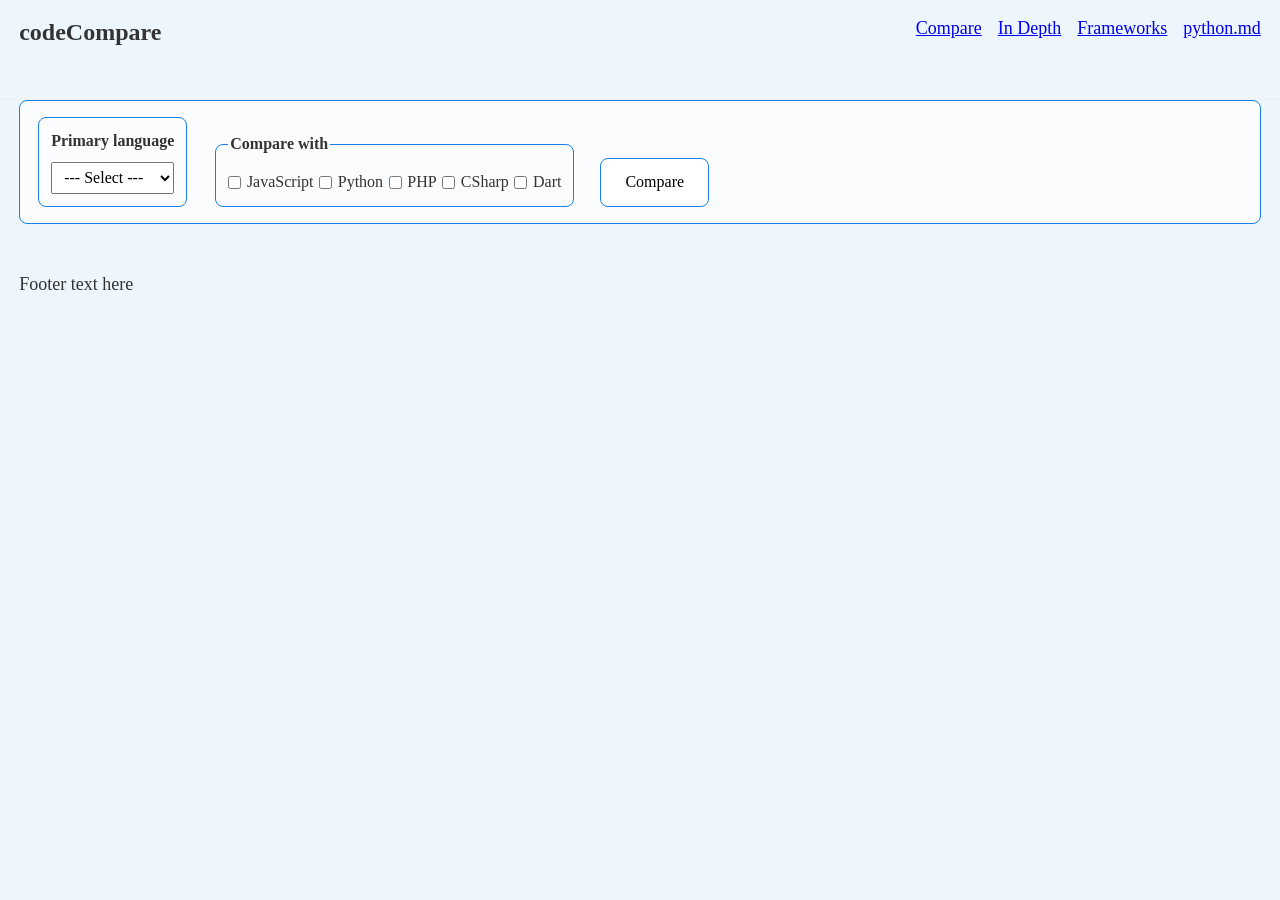
==== compare.html @ d205a352 "first refactor of index.js and related changes" ====
<!DOCTYPE html>
<html lang="en">

<head>
  <meta charset="UTF-8">
  <meta name="viewport" content="width=device-width, initial-scale=1.0">
  <title>Code Compare</title>
  <link rel="stylesheet" href="./css/prism.css">
  <link rel="stylesheet" href="./css/style.css">
</head>

<body>
  <header>
    <div class="wrapper header-flex">
      <div class="logo">codeCompare</div>
      <nav>
        <ul class="nav-flex">
          <li><a href="./compare.html">Compare</a></li>
          <li><a href="./details.html">In Depth</a></li>
          <li><a href="./frameworks.html">Frameworks</a></li>
          <li><a href="./docs/python.md">python.md</a></li>
        </ul>
      </nav>
    </div>
  </header>

  <main class="wrapper">
    <!-- FORM -->
    <form class="language-form" id="languageForm">
      <fieldset class="form-group select">
        <label for="primaryLang" class="primary-lang">Primary language</label>
        <select id="primaryLang" name="primaryLang" required>
          <option value="">--- Select ---</option>
          <option value="javascript">JavaScript</option>
          <option value="python">Python</option>
          <option value="php">PHP</option>
          <option value="csharp">CSharp</option>
          <option value="dart">Dart</option>
        </select>
      </fieldset>

      <fieldset class="form-group check">
        <legend>Compare with</legend>

        <input type="checkbox" name="comparisonLangs" value="JavaScript" id="javascript">
        <label for="javascript" class="checkbox">JavaScript</label>

        <input type="checkbox" name="comparisonLangs" value="Python" id="python">
        <label for="python" class="checkbox">Python</label>

        <input type="checkbox" name="comparisonLangs" value="PHP" id="php">
        <label for="php" class="checkbox">PHP</label>

        <input type="checkbox" name="comparisonLangs" value="CSharp" id="csharp">
        <label for="csharp" class="checkbox">CSharp</label>

        <input type="checkbox" name="comparisonLangs" value="Dart" id="dart">
        <label for="dart" class="checkbox">Dart</label>
      </fieldset>

      <button type="submit" class="btn-submit">Compare</button>
    </form>

    <!-- Since I am setting this via JS, it should have an id -->
    <h1></h1>

    <!-- ol > li elements sections -->
    <section id="vars"></section>
    <section id="numbers"></section>
    <section id="strings"></section>
    <section id="arrays"></section>
    <section id="objects"></section>

    <!-- pre elements sections -->
    <section id="conditionals"></section>
    <section id="loops"></section>
    <section id="functions"></section>
    <section id="classes"></section>

  </main>

  <footer class="wrapper">Footer text here</footer>

  <script src="./js/listEls.js"></script>
  <script src="./js/preEls.js"></script>
  <script src="./js/index.js"></script>
  <script src="./js/prism.js"></script>
</body>

</html>
---- css/style.css ----
/* 
  1. Resets, :root, and @font-face 
  2. Global styles
  3. ???
  4. Mobile first media queries
*/

/* 1. Resets, :root, and @font-face  */
*,
*::before,
*::after {
  box-sizing: border-box;
}

/* * {
  outline: 1px solid red;
} */

html {
  scroll-behavior: smooth;
}

blockquote,
figure,
h1,
h2,
h3,
h4,
p {
  margin: 0;
}

ul {
  margin: 0;
  padding: 0;
}

img {
  max-width: 100%;
}

button,
input,
optgroup,
select,
textarea {
  font: inherit;
  margin: 0;
}

:root {
  --white: #fff;
  --dark-gray: #222;
  --text: #333;
  --primary: hsl(146deg 40% 37%);
  --primary-hi-lite: hsl(145deg 70% 35%);
  --primary-dark-1: hsl(146deg 29% 30%);
  --primary-dark-2: hsl(146deg 20% 20%);
  --primary-dark-3: hsl(146deg 15% 15%);
  --primary-muted-1: hsl(146deg 20% 60%);
  --primary-muted-2: hsl(146deg 20% 80%);
  --primary-muted-3: hsl(146deg 15% 94%);
  --accent: hsl(43deg 63% 47%);
  --accent-3: hsl(43deg 75% 55%);
  --accent-5: hsl(43deg 100% 55%);
  --link-hover: hsl(43deg 97% 30%);
  --red: #af0000;
}

/* 2. Global styles */
body {
  margin: 0;
  font-size: 1.125rem;
  color: var(--text);
  font-weight: 400;
  line-height: 1.4;
  background-color: hsl(210, 80%, 96%);
}

/* main {

} */

h1,
h2,
h3 {
  font-optical-sizing: auto;
  line-height: 1.1;
  color: var(--text);
}

::selection {
  color: var(--white);
  background-color: var(--primary-dark-2);
}

/* Header, headings, container */
header {
  padding: 1rem 0;
  border-bottom: 2px solid var(--primary-muted-3);
}

.logo {
  font-weight: 700;
  font-size: 1.5rem;
}

h1 {
  font-weight: 600;
  margin: 3rem 0 2rem;
  padding: 0 1rem;
}

h2,
h3 {
  font-weight: 600;
}

h3 {
  font-size: 1.5rem;
  margin: 1rem 0 0.75rem;
}

code,
kbd,
pre,
samp {
  font-family: ui-monospace, 'Courier New', Courier, 'Lucida Console', Consolas, Monaco, 'Lucida Sans Typewriter', monospace;
  font-size: 1em;
}

code,
pre {
  font-weight: 600;
  color: #444;
  font-size: 1.125rem;
}

/*  
code {
  color: #fefefe;
  background-color: #444;
  padding: 0 0.25em;
}
*/

ol,
.primary ul,
.secondary ul {
  padding: 0 0.5rem 0 1rem;
  margin-top: 0.5rem;
}

/* Components */
.wrapper {
  width: 97%;
  margin: 0 auto 2rem;
}

.header-flex {
  display: flex;
  justify-content: space-between;
}

.nav-flex {
  display: flex;
  list-style: none;
  gap: 1rem;
}

.grid-2,
.grid-3,
.grid-4 {
  display: grid;
  gap: 1rem;
  margin-bottom: 1rem;
}

.grid-2 {
  grid-template-columns: 1fr 1fr;
}

.grid-3 {
  grid-template-columns: 1fr 1fr 1fr;
}

.grid-4 {
  grid-template-columns: 1fr 1fr 1fr 1fr;
}

.grid-2>*,
.grid-3>*,
.grid-4>* {
  border: 1px solid #888;
  padding: 1rem;
}

.primary,
.secondary {
  background-color: hsl(210, 80%, 99%);
}

/* Home page form */
.language-form {
  display: flex;
  align-items: flex-end;
  gap: 1.5rem;

  padding: 1rem;
  background: hsl(210 40% 99%);
  border-radius: 0.5rem;

  font-size: 1rem;
  border: 1px solid hsl(210, 80%, 50%);
}

fieldset {
  border: 1px solid hsl(210, 80%, 50%);
  border-radius: 0.5em;
  padding: 0.75em;
}

.select {
  display: flex;
  flex-direction: column;
  gap: 0.35rem;
}

.check {
  display: flex;
  gap: 0.35rem;
}

.form-group legend,
.primary-lang {
  font-weight: 600;
  margin-bottom: 0.25rem;
}

select {
  padding: 0.35rem 0.5rem;
  font-size: inherit;
}

.checkbox {
  display: flex;
  align-items: center;
  gap: 0.35rem;
  font-weight: 400;
}

button {
  padding: 0.75rem 1.5rem;
  font-size: inherit;
  cursor: pointer;
  background-color: white;
  border-radius: 0.5em;
  border: 1px solid hsl(210, 80%, 50%);
  transition: background-color 300ms ease, border 300ms ease;

  &:hover {
    background-color: hsl(210, 80%, 90%);
    border: 1px solid transparent
  }
}

button:disabled {
  opacity: 0.5;
  cursor: not-allowed;
}

.red {
  color: red;
}
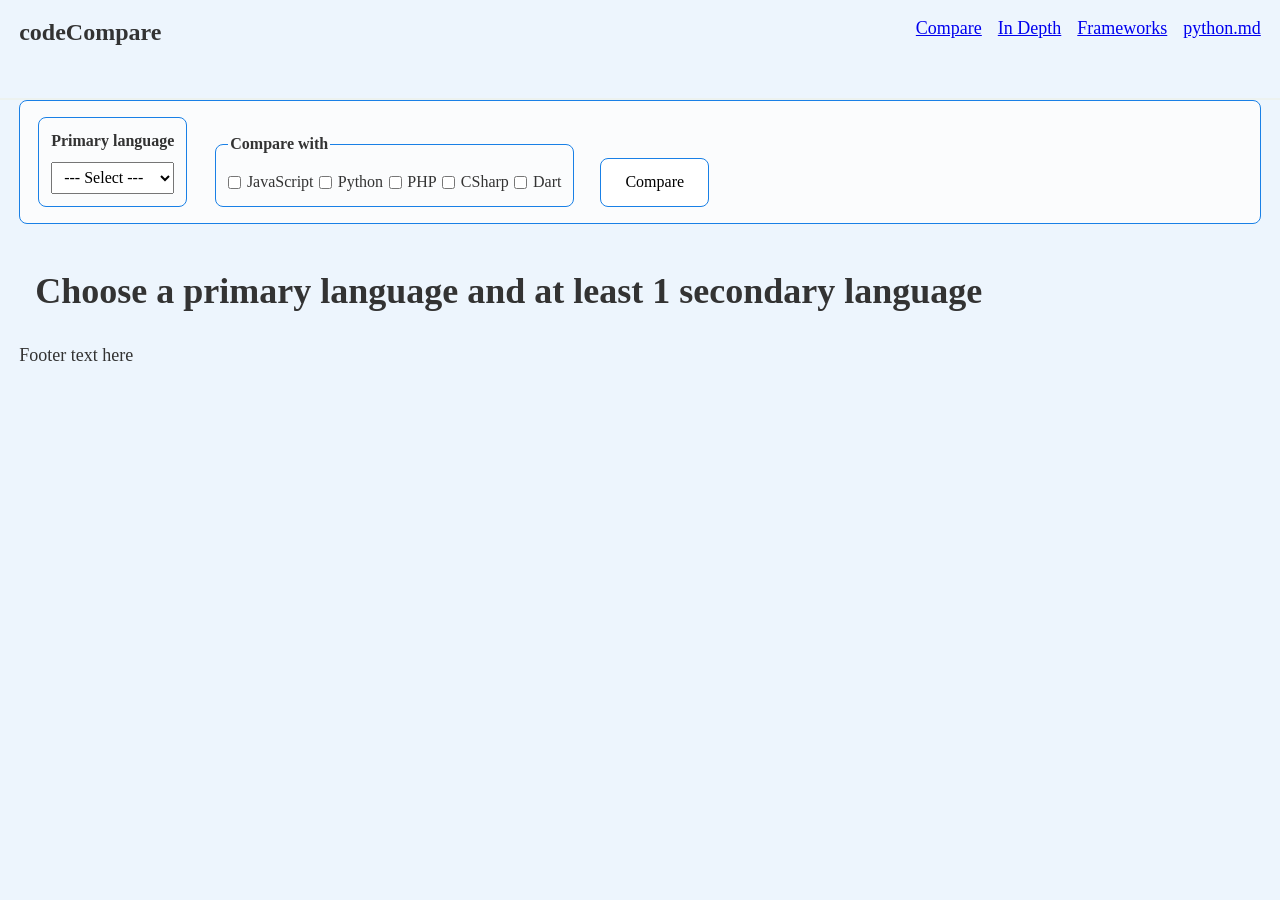
==== commit cd626967: "clean up index.js: state and data" ====
--- a/compare.html
+++ b/compare.html
@@ -42,27 +42,26 @@
       <fieldset class="form-group check">
         <legend>Compare with</legend>
 
-        <input type="checkbox" name="comparisonLangs" value="JavaScript" id="javascript">
+        <input type="checkbox" name="comparisonLangs" value="javascript" id="javascript">
         <label for="javascript" class="checkbox">JavaScript</label>
 
-        <input type="checkbox" name="comparisonLangs" value="Python" id="python">
+        <input type="checkbox" name="comparisonLangs" value="python" id="python">
         <label for="python" class="checkbox">Python</label>
 
-        <input type="checkbox" name="comparisonLangs" value="PHP" id="php">
+        <input type="checkbox" name="comparisonLangs" value="php" id="php">
         <label for="php" class="checkbox">PHP</label>
 
-        <input type="checkbox" name="comparisonLangs" value="CSharp" id="csharp">
+        <input type="checkbox" name="comparisonLangs" value="csharp" id="csharp">
         <label for="csharp" class="checkbox">CSharp</label>
 
-        <input type="checkbox" name="comparisonLangs" value="Dart" id="dart">
+        <input type="checkbox" name="comparisonLangs" value="dart" id="dart">
         <label for="dart" class="checkbox">Dart</label>
       </fieldset>
 
       <button type="submit" class="btn-submit">Compare</button>
     </form>
 
-    <!-- Since I am setting this via JS, it should have an id -->
-    <h1></h1>
+    <h1 id="heading"></h1>
 
     <!-- ol > li elements sections -->
     <section id="vars"></section>
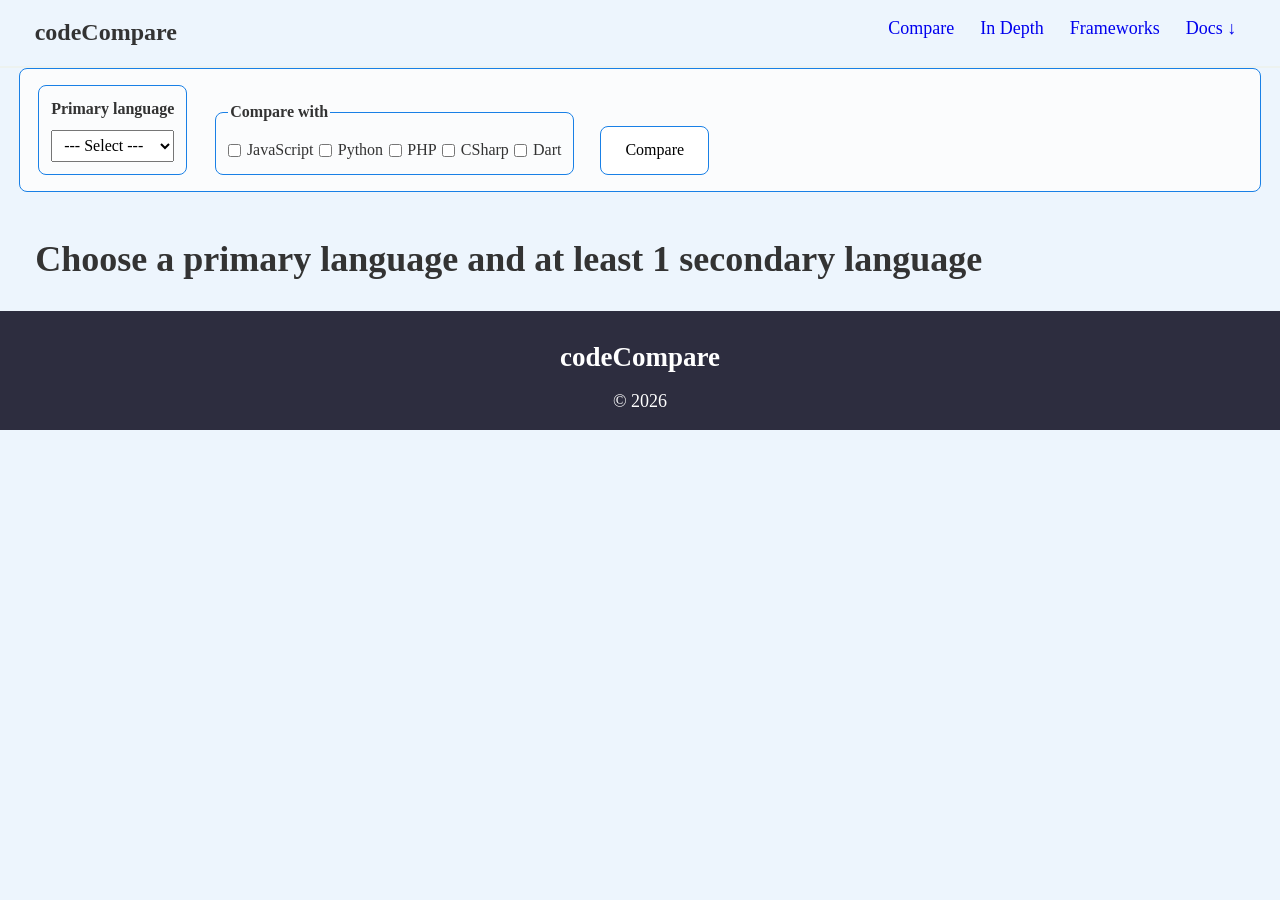
==== commit b31a3e5c: "add sub-nav and md docs" ====
--- a/compare.html
+++ b/compare.html
@@ -14,11 +14,18 @@
     <div class="wrapper header-flex">
       <div class="logo">codeCompare</div>
       <nav>
-        <ul class="nav-flex">
-          <li><a href="./compare.html">Compare</a></li>
-          <li><a href="./details.html">In Depth</a></li>
-          <li><a href="./frameworks.html">Frameworks</a></li>
-          <li><a href="./docs/python.md">python.md</a></li>
+        <ul class="main-nav">
+          <li class="nav-item"><a href="./compare.html">Compare</a></li>
+          <li class="nav-item"><a href="./details.html">In Depth</a></li>
+          <li class="nav-item"><a href="./frameworks.html">Frameworks</a></li>
+          <li class="nav-item" id="docs-nav"><a href="#">Docs ↓</a>
+            <ul class="sub-nav">
+              <li><a href="./docs/language.example.md">Example</a></li>
+              <li><a href="./docs/csharp.md">CSharp</a></li>
+              <li><a href="./docs/javascript.md">JavaScript</a></li>
+              <li><a href="./docs/python.md">Python</a></li>
+            </ul>
+          </li>
         </ul>
       </nav>
     </div>
@@ -78,7 +85,12 @@
 
   </main>
 
-  <footer class="wrapper">Footer text here</footer>
+  <footer>
+    <div class="wrapper">
+      <h2>codeCompare</h2>
+      <p>&copy; 2026</p>
+    </div>
+  </footer>
 
   <script src="./js/listEls.js"></script>
   <script src="./js/preEls.js"></script>
--- a/css/style.css
+++ b/css/style.css
@@ -96,7 +96,7 @@
 
 /* Header, headings, container */
 header {
-  padding: 1rem 0;
+  padding: 1rem;
   border-bottom: 2px solid var(--primary-muted-3);
 }
 
@@ -136,6 +136,18 @@
   font-size: 1.125rem;
 }
 
+footer {
+  background-color: #2d2d3f;
+  color: #ffffff;
+  text-align: center;
+  margin-top: 2rem;
+  padding: 2rem 0 1rem;
+}
+footer h2 {
+  margin-bottom: 1rem;
+  color: #fff;
+}
+
 /*  
 code {
   color: #fefefe;
@@ -154,7 +166,7 @@
 /* Components */
 .wrapper {
   width: 97%;
-  margin: 0 auto 2rem;
+  margin: 0 auto;
 }
 
 .header-flex {
@@ -162,10 +174,28 @@
   justify-content: space-between;
 }
 
-.nav-flex {
+.main-nav {
   display: flex;
   list-style: none;
-  gap: 1rem;
+  gap: 0.5rem;
+}
+
+.nav-item > a {
+  text-decoration: none;
+  border: 1px solid transparent;
+  padding: 0.25rem 0.5rem;
+  transition: border 300ms ease;
+}
+
+.nav-item > a:hover {
+  border: 1px solid rgb(26, 26, 155);
+}
+
+/* I need to display: block on #docs-nav on click in JS */
+.sub-nav {
+  display: none;
+  list-style: none;
+  margin-top: 0.5rem;
 }
 
 .grid-2,
@@ -271,4 +301,8 @@
 
 .red {
   color: red;
+}
+
+h3 > code.heading {
+  font-size: 1.25rem;
 }
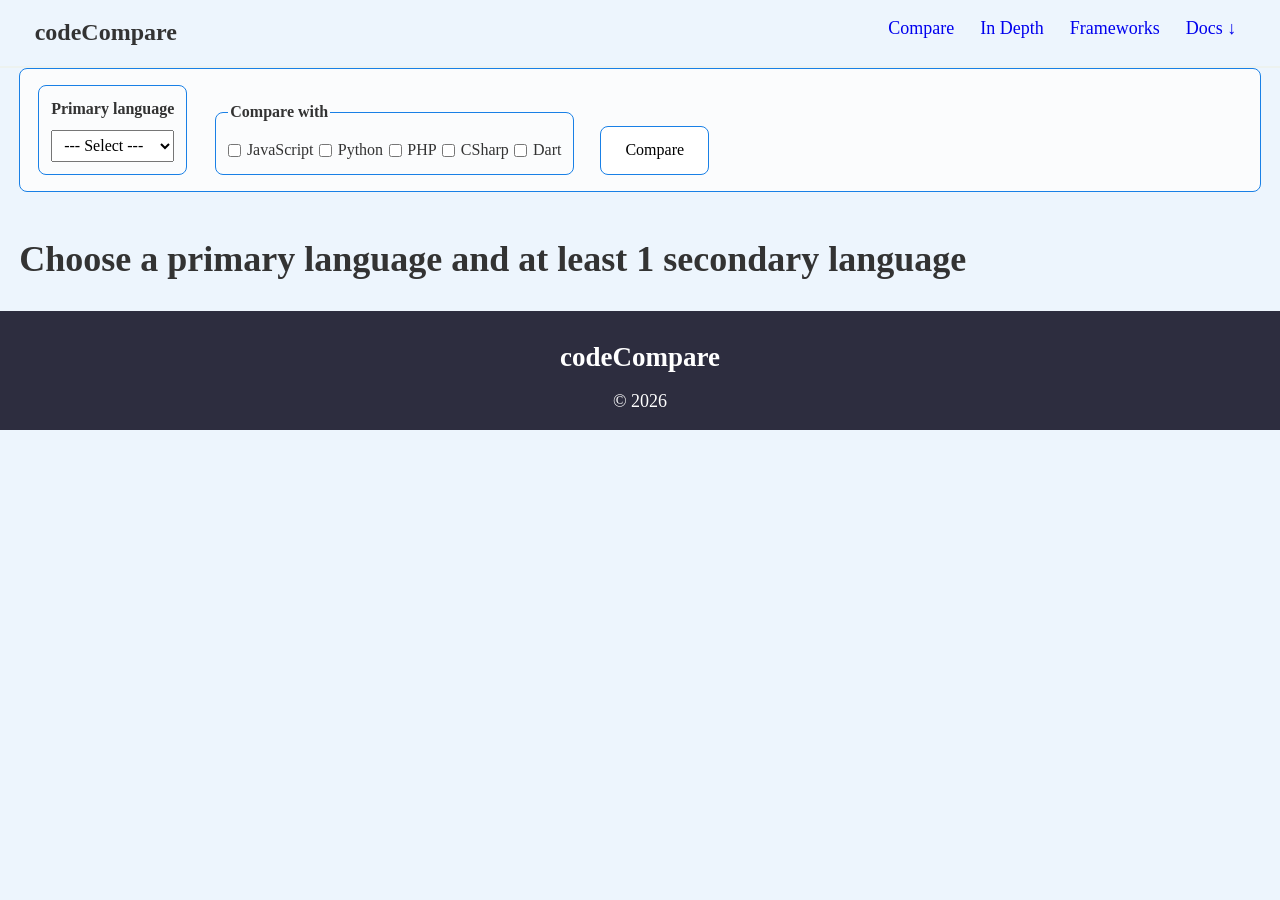
==== commit 88024bd4: "edit forms, pseudocode, frameworks js" ====
--- a/compare.html
+++ b/compare.html
@@ -20,10 +20,10 @@
           <li class="nav-item"><a href="./frameworks.html">Frameworks</a></li>
           <li class="nav-item" id="docs-nav"><a href="#">Docs ↓</a>
             <ul class="sub-nav">
-              <li><a href="./docs/language.example.md">Example</a></li>
-              <li><a href="./docs/csharp.md">CSharp</a></li>
-              <li><a href="./docs/javascript.md">JavaScript</a></li>
-              <li><a href="./docs/python.md">Python</a></li>
+              <li class="sub-nav-item"><a href="./docs/language.example.md">Example</a></li>
+              <li class="sub-nav-item"><a href="./docs/csharp.md">CSharp</a></li>
+              <li class="sub-nav-item"><a href="./docs/javascript.md">JavaScript</a></li>
+              <li class="sub-nav-item"><a href="./docs/python.md">Python</a></li>
             </ul>
           </li>
         </ul>
@@ -32,7 +32,7 @@
   </header>
 
   <main class="wrapper">
-    <!-- FORM -->
+    <!-- LANGUAGE SELECTION FORM -->
     <form class="language-form" id="languageForm">
       <fieldset class="form-group select">
         <label for="primaryLang" class="primary-lang">Primary language</label>
@@ -49,19 +49,19 @@
       <fieldset class="form-group check">
         <legend>Compare with</legend>
 
-        <input type="checkbox" name="comparisonLangs" value="javascript" id="javascript">
+        <input type="checkbox" name="secondaryLang" value="javascript" id="javascript">
         <label for="javascript" class="checkbox">JavaScript</label>
 
-        <input type="checkbox" name="comparisonLangs" value="python" id="python">
+        <input type="checkbox" name="secondaryLang" value="python" id="python">
         <label for="python" class="checkbox">Python</label>
 
-        <input type="checkbox" name="comparisonLangs" value="php" id="php">
+        <input type="checkbox" name="secondaryLang" value="php" id="php">
         <label for="php" class="checkbox">PHP</label>
 
-        <input type="checkbox" name="comparisonLangs" value="csharp" id="csharp">
+        <input type="checkbox" name="secondaryLang" value="csharp" id="csharp">
         <label for="csharp" class="checkbox">CSharp</label>
 
-        <input type="checkbox" name="comparisonLangs" value="dart" id="dart">
+        <input type="checkbox" name="secondaryLang" value="dart" id="dart">
         <label for="dart" class="checkbox">Dart</label>
       </fieldset>
 
@@ -92,6 +92,7 @@
     </div>
   </footer>
 
+  <script src="./js/menu.js"></script>
   <script src="./js/listEls.js"></script>
   <script src="./js/preEls.js"></script>
   <script src="./js/index.js"></script>
--- a/css/style.css
+++ b/css/style.css
@@ -108,7 +108,6 @@
 h1 {
   font-weight: 600;
   margin: 3rem 0 2rem;
-  padding: 0 1rem;
 }
 
 h2,
@@ -191,11 +190,37 @@
   border: 1px solid rgb(26, 26, 155);
 }
 
-/* I need to display: block on #docs-nav on click in JS */
 .sub-nav {
   display: none;
+  position: absolute;
+  top: 100%;
+  left: 0;
   list-style: none;
-  margin-top: 0.5rem;
+  margin: 0;
+  padding: 0.5rem 0 0.5rem 0.5rem;
+  background: #fbfdfe;
+  border: 1px solid #d0d7df;
+  min-width: 150px;
+  z-index: 1000;
+}
+
+.sub-nav-item > a {
+  text-decoration: none;
+  border: 1px solid transparent;
+  transition: border 300ms ease;
+  padding: 0.25em;
+
+  &:hover {
+    border: 1px solid rgb(26, 26, 155);
+  }
+}
+
+#docs-nav {
+  position: relative;
+}
+
+#docs-nav.open .sub-nav {
+  display: block;
 }
 
 .grid-2,
@@ -231,7 +256,7 @@
 }
 
 /* Home page form */
-.language-form {
+.language-form, .frameworks-form {
   display: flex;
   align-items: flex-end;
   gap: 1.5rem;
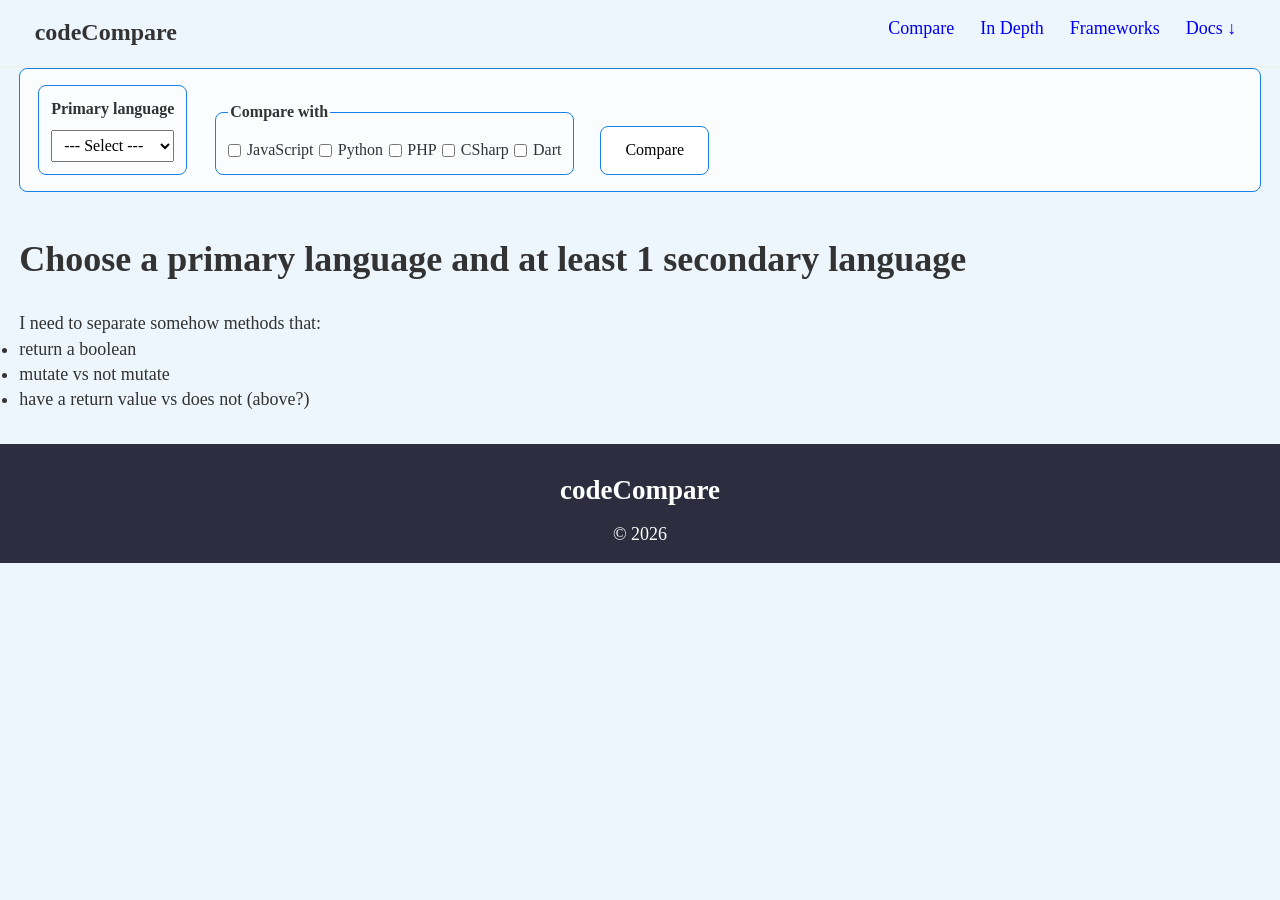
==== commit 9b54366a: "start work on details page" ====
--- a/compare.html
+++ b/compare.html
@@ -83,6 +83,13 @@
     <section id="functions"></section>
     <section id="classes"></section>
 
+    <p>I need to separate somehow methods that:</p>
+    <ul>
+      <li>return a boolean</li>
+      <li>mutate vs not mutate</li>
+      <li>have a return value vs does not (above?)</li>
+    </ul>
+
   </main>
 
   <footer>
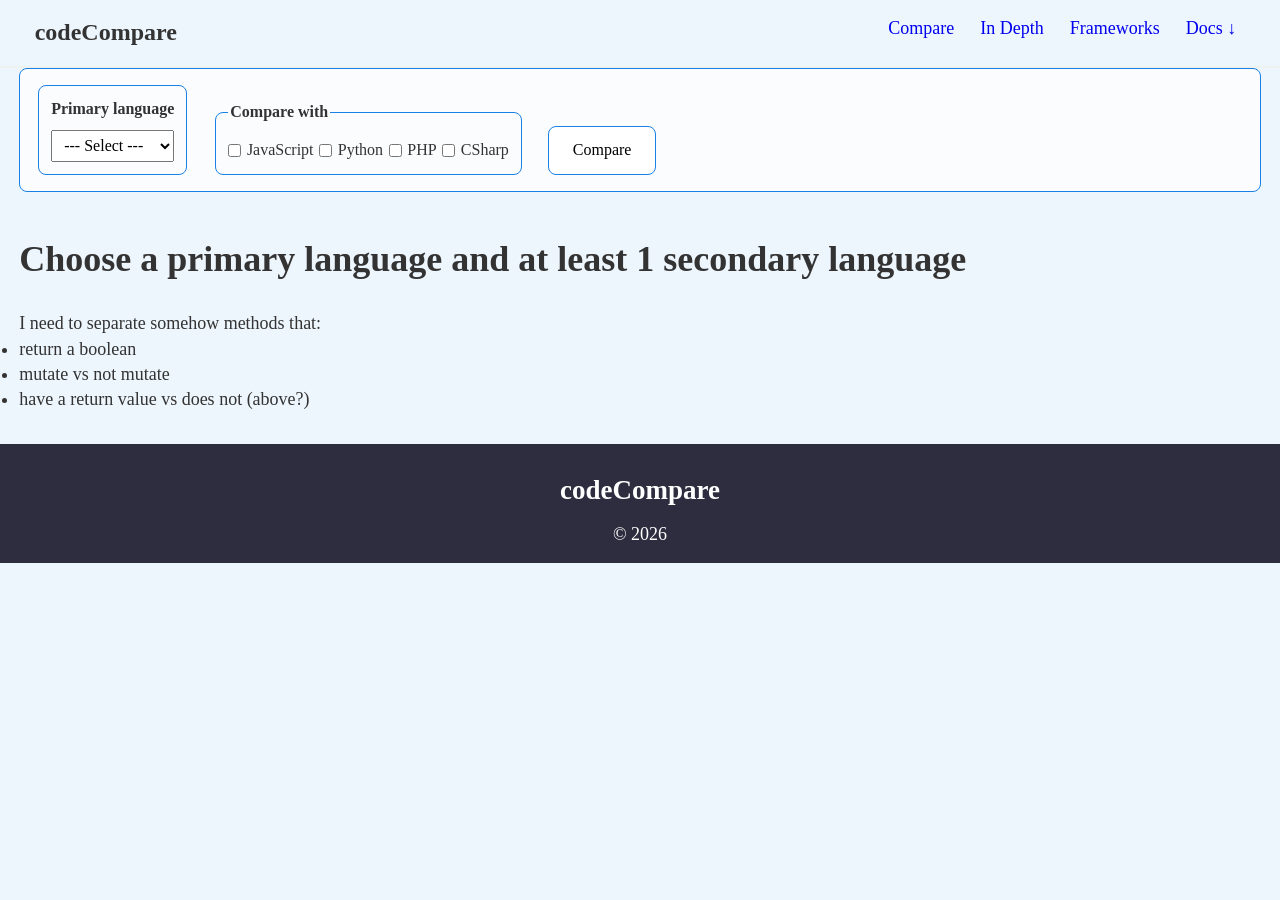
==== commit 4bd9fc76: "finish details.js and related edits" ====
--- a/compare.html
+++ b/compare.html
@@ -42,7 +42,7 @@
           <option value="python">Python</option>
           <option value="php">PHP</option>
           <option value="csharp">CSharp</option>
-          <option value="dart">Dart</option>
+          <!-- <option value="dart">Dart</option> -->
         </select>
       </fieldset>
 
@@ -61,8 +61,8 @@
         <input type="checkbox" name="secondaryLang" value="csharp" id="csharp">
         <label for="csharp" class="checkbox">CSharp</label>
 
-        <input type="checkbox" name="secondaryLang" value="dart" id="dart">
-        <label for="dart" class="checkbox">Dart</label>
+        <!-- <input type="checkbox" name="secondaryLang" value="dart" id="dart">
+        <label for="dart" class="checkbox">Dart</label> -->
       </fieldset>
 
       <button type="submit" class="btn-submit">Compare</button>
@@ -100,8 +100,8 @@
   </footer>
 
   <script src="./js/menu.js"></script>
-  <script src="./js/listEls.js"></script>
-  <script src="./js/preEls.js"></script>
+  <script src="./js/data/indexListEls.js"></script>
+  <script src="./js/data/indexPreEls.js"></script>
   <script src="./js/index.js"></script>
   <script src="./js/prism.js"></script>
 </body>
--- a/css/style.css
+++ b/css/style.css
@@ -330,4 +330,9 @@
 
 h3 > code.heading {
   font-size: 1.25rem;
+}
+
+#methods option:first-child {
+  font-weight: bold;
+  color: #555;
 }
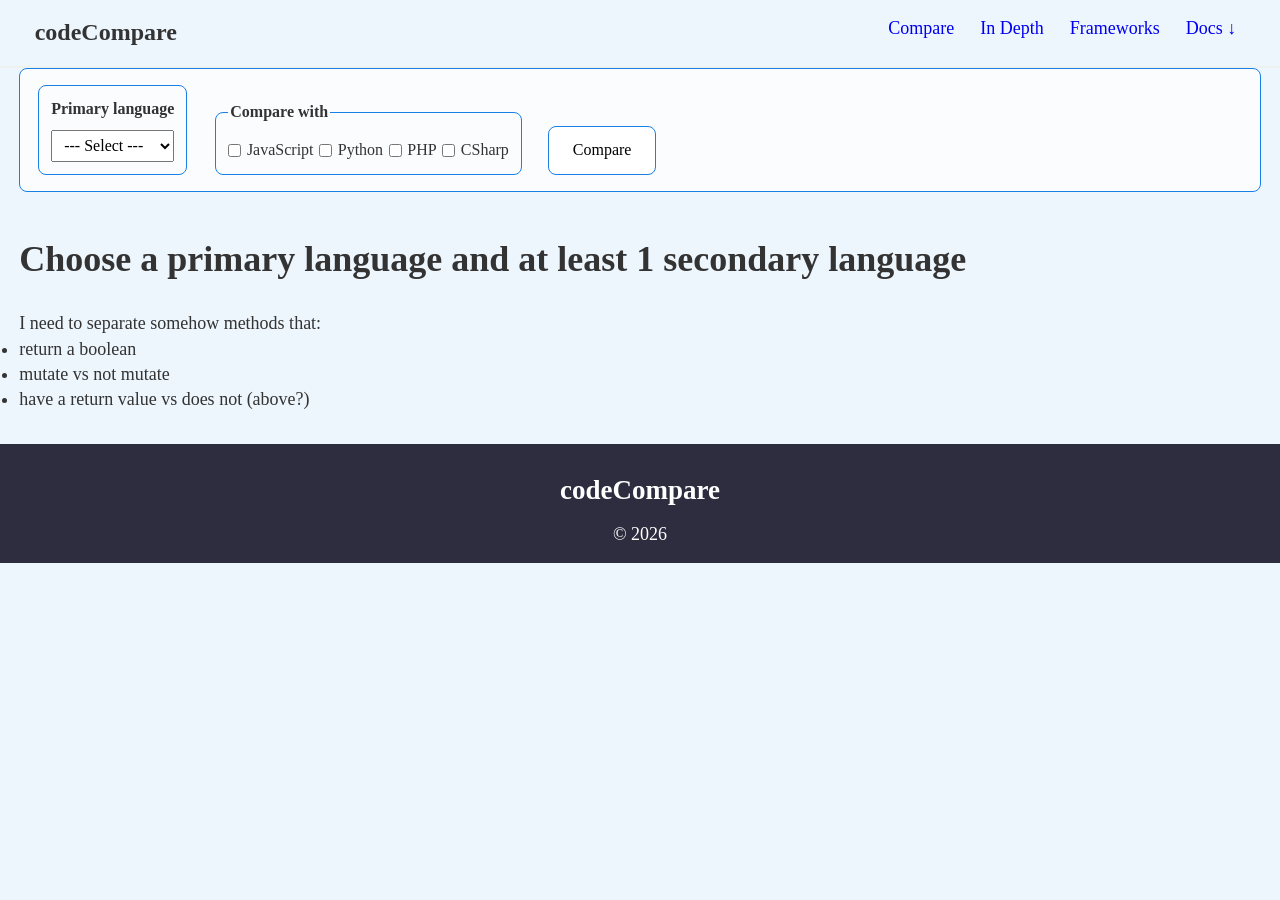
==== commit 021e127b: "restructure js files" ====
--- a/compare.html
+++ b/compare.html
@@ -99,7 +99,7 @@
     </div>
   </footer>
 
-  <script src="./js/menu.js"></script>
+  <script src="./js/global.js"></script>
   <script src="./js/data/indexListEls.js"></script>
   <script src="./js/data/indexPreEls.js"></script>
   <script src="./js/index.js"></script>
